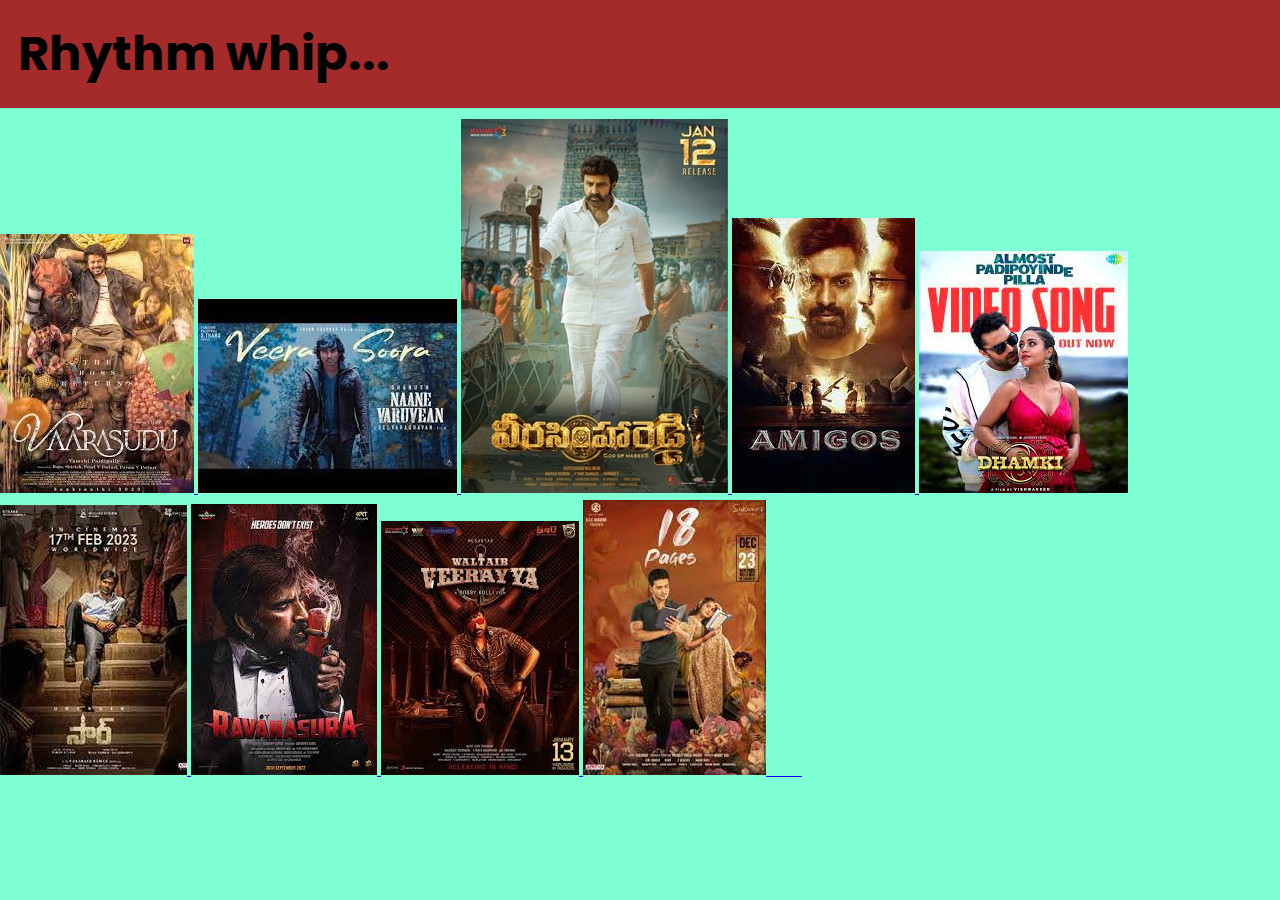
==== index.html @ 7d62ef08 "Update index.html" ====
<!DOCTYPE html>
<html lang="en">
<head>
    <meta charset="UTF-8">
    <meta http-equiv="X-UA-Compatible" content="IE=edge">
    <meta name="viewport" content="width=device-width, initial-scale=1.0">
    <link rel="stylesheet" href="style.css">
    <title>Rhythm whip</title>
</head>
<body>
    <section>
        <h2>Rhythm whip...</h2>
                    <div class="main">
                    <div class="box">
                        <a href="index3.html" target="_blank">
                            <img src="logo2.png">
                    </a>    
                    <a href="index4.html" target="_blank">
                        <img src="download (12).jpeg">
                    </a>
                    <a href="songs.html" target="_blank">
                        <img src="Veera_Simha_Reddy_poster.jpg">
                    </a>
                    <a href="songs1.html" target="_blank">
                        <img src="download (5).jpeg">
                    </a>
                    <a href="songs2.html" target="_blank">
                        <img src="download (3).jpeg">
                    </a>
                    <a href="songs3.html" target="_blank">
                        <img src="download (4).jpeg">
                    </a>
                    <a href="songs4.html" target="_blank">
                        <img src="download (11).jpeg">
                    </a>
                    <a href="songs5.html" target="_blank">
                        <img src="download (1).jpeg">
                    </a>
                    <a href="songs6.html" target="_blank">
                        <img src="download (10).jpeg">
                    </a>
                    <a href="songs7.html" target="_blank">
                        <img src="">
                    </a>
                    <a href="index4.html" target="_blank">
                        <img src="">
                    </a>
                    <a href="index4.html" target="_blank">
                        <img src="">
                    </a>
                    <a href="index4.html" target="_blank">
                        <img src="">
                    </a>
                </a>
                <a href="index4.html" target="_blank">
                    <img src="">
                </a>
            </a>
            <a href="index4.html" target="_blank">
                <img src="">
            </a>
        </a>
        <a href="index4.html" target="_blank">
            <img src="">
        </a>
    </a>
    <a href="index4.html" target="_blank">
        <img src="">
    </a>
</a>
<a href="#" target="_blank">
    <img src="">
</a>
                    </div>
                    </div>
                    </main>
</body>
</html>
---- style.css ----
@import url("https://fonts.googleapis.com/css?family=Poppins");

* {
    margin: 0px;
    padding: 0px;
    font-family: 'poppins', sans-serif;
}

section {
    display: flex;
    justify-content: center;
    align-items: center;
    min-height: 100vh;
    width: 100%;
    background: aquamarine;
}
h2 {
    position: fixed;
    top: 0;
    left: 0;
    font-size: 3em;
    color: black;
    text-align: center;
    background: brown;
    width: 100%;
    display: flex;
    padding: 18px;
}
.main{
    justify-content: center;
    align-items: center;
}
.box{
    display: block;
    float: left;
    width: 100%;
    height: 100%;
}
.img{
    width: 100px;
}
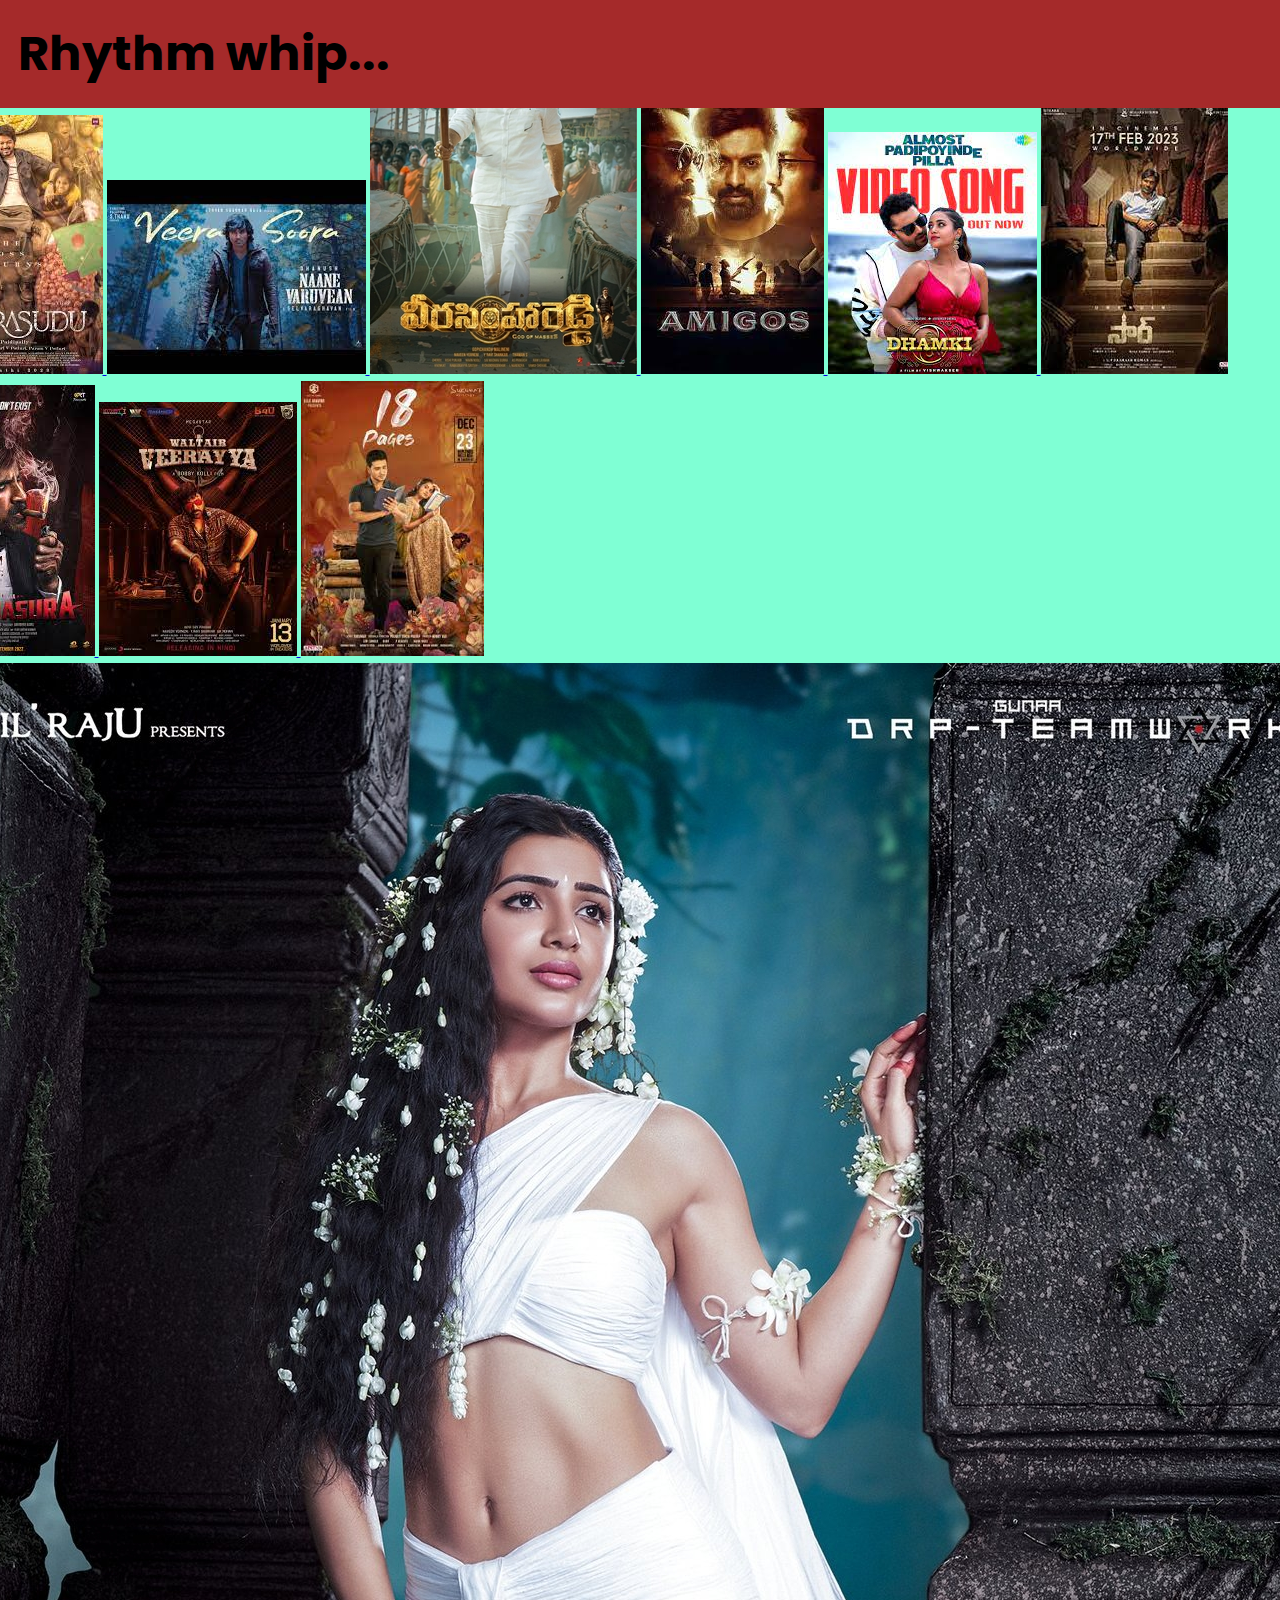
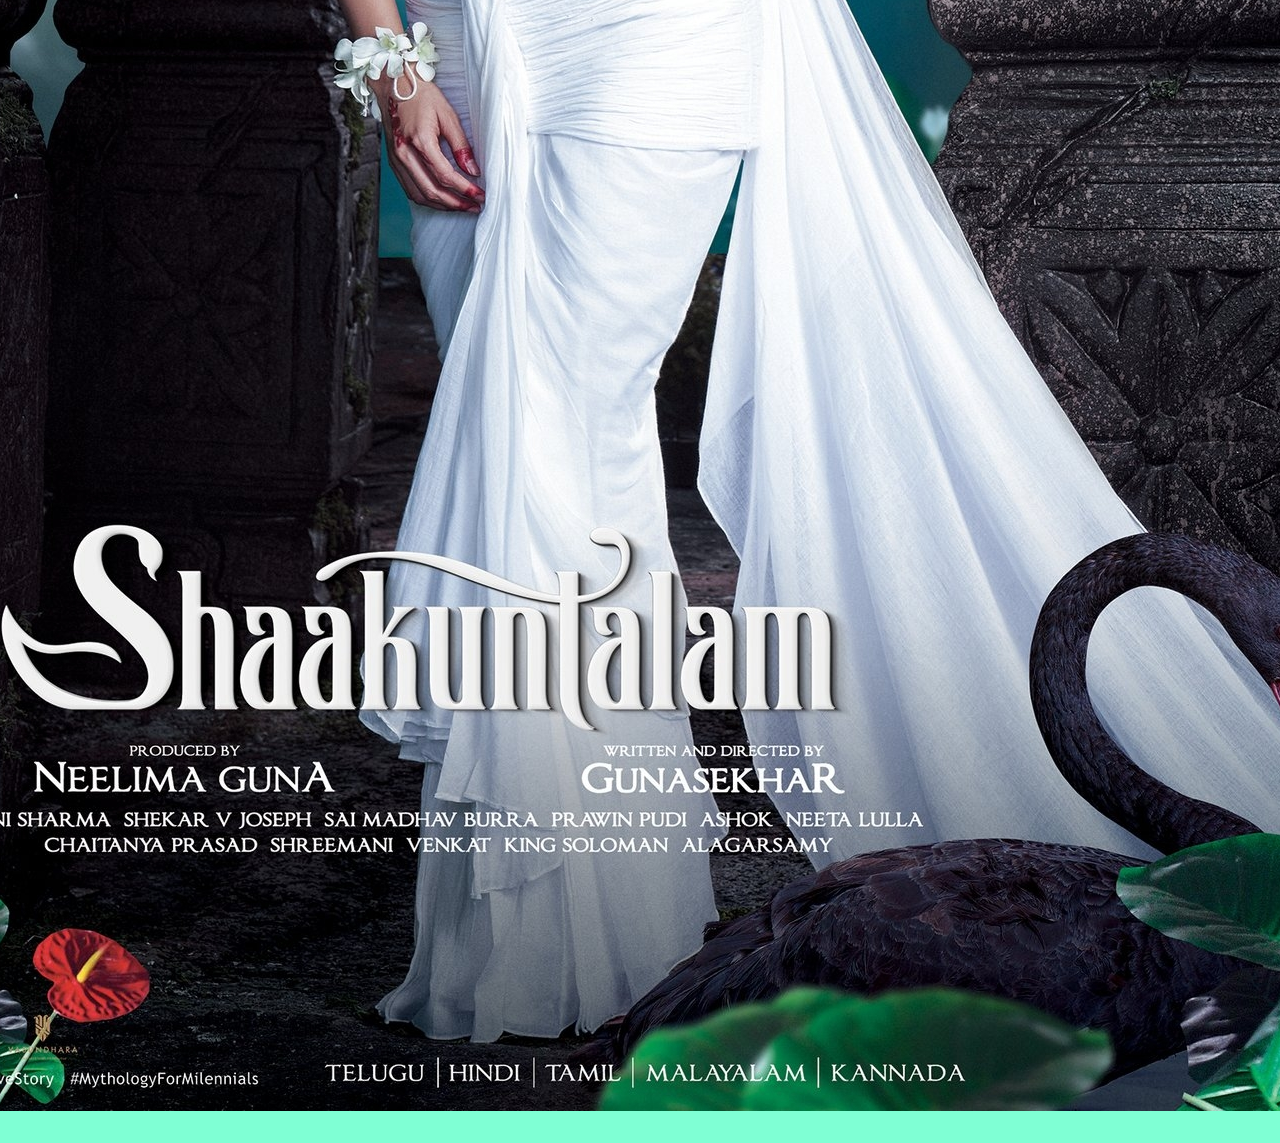
==== commit 029259ba: "Update index.html" ====
--- a/index.html
+++ b/index.html
@@ -40,7 +40,7 @@
                         <img src="download (10).jpeg">
                     </a>
                     <a href="songs7.html" target="_blank">
-                        <img src="">
+                        <img src="MV5BNjcyMGU4MDEtMDNkNC00ZWM5LWFhYjQtMGJjMDNmYjg4N2QxXkEyXkFqcGdeQXVyMTI4NTY0NjE5._V1_.jpg">
                     </a>
                     <a href="index4.html" target="_blank">
                         <img src="">
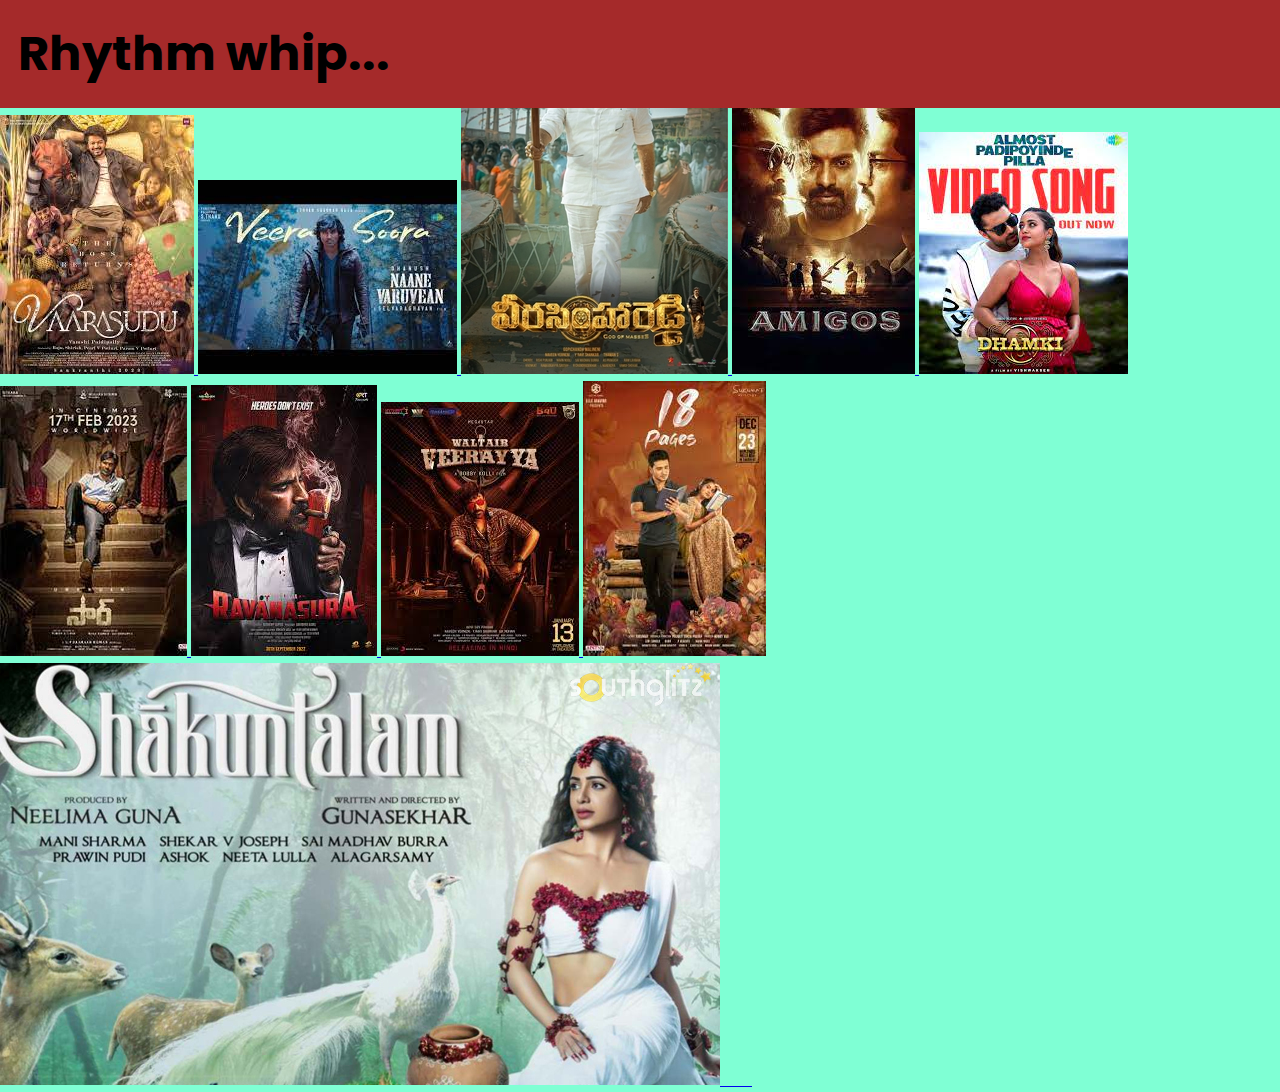
==== commit 9c5046b4: "Update index.html" ====
--- a/index.html
+++ b/index.html
@@ -40,7 +40,7 @@
                         <img src="download (10).jpeg">
                     </a>
                     <a href="songs7.html" target="_blank">
-                        <img src="MV5BNjcyMGU4MDEtMDNkNC00ZWM5LWFhYjQtMGJjMDNmYjg4N2QxXkEyXkFqcGdeQXVyMTI4NTY0NjE5._V1_.jpg">
+                        <img src="Latest-Update-from-Samantha-Shakuntalam-Movie.jpg">
                     </a>
                     <a href="index4.html" target="_blank">
                         <img src="">
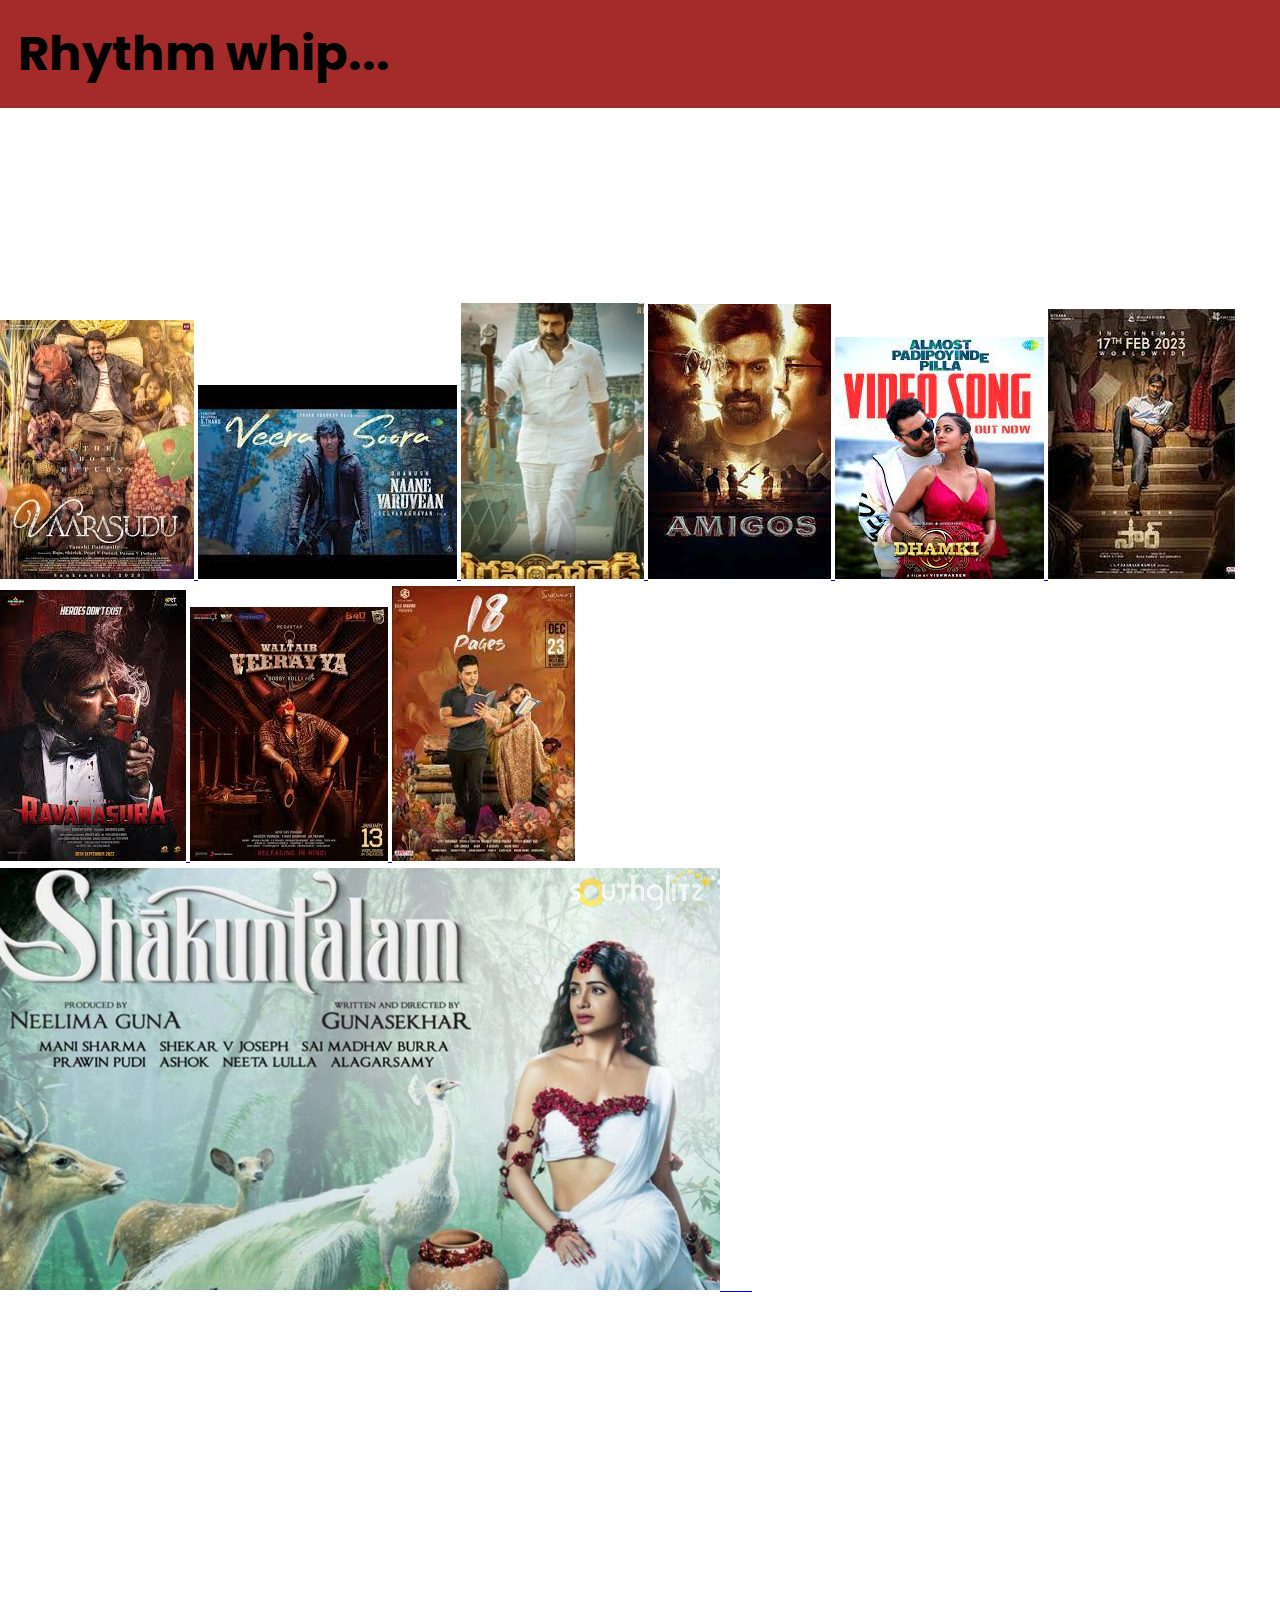
==== commit c22d6792: "Update index.html" ====
--- a/index.html
+++ b/index.html
@@ -9,6 +9,7 @@
 </head>
 <body>
     <section>
+        <div class="form-box">
         <h2>Rhythm whip...</h2>
                     <div class="main">
                     <div class="box">
@@ -19,7 +20,8 @@
                         <img src="download (12).jpeg">
                     </a>
                     <a href="songs.html" target="_blank">
-                        <img src="Veera_Simha_Reddy_poster.jpg">
+                        <img src="edited pic of veera simha reddy.jpg
+">
                     </a>
                     <a href="songs1.html" target="_blank">
                         <img src="download (5).jpeg">
--- a/style.css
+++ b/style.css
@@ -13,6 +13,15 @@
     min-height: 100vh;
     width: 100%;
     background: aquamarine;
+}
+.form-box {
+    position: relative;
+    width: 1300px;
+    height: 1600px;
+    background: white;
+    display: flex;
+    justify-content: center;
+    align-items: center;
 }
 h2 {
     position: fixed;
@@ -38,4 +47,4 @@
 }
 .img{
     width: 100px;
-}+}
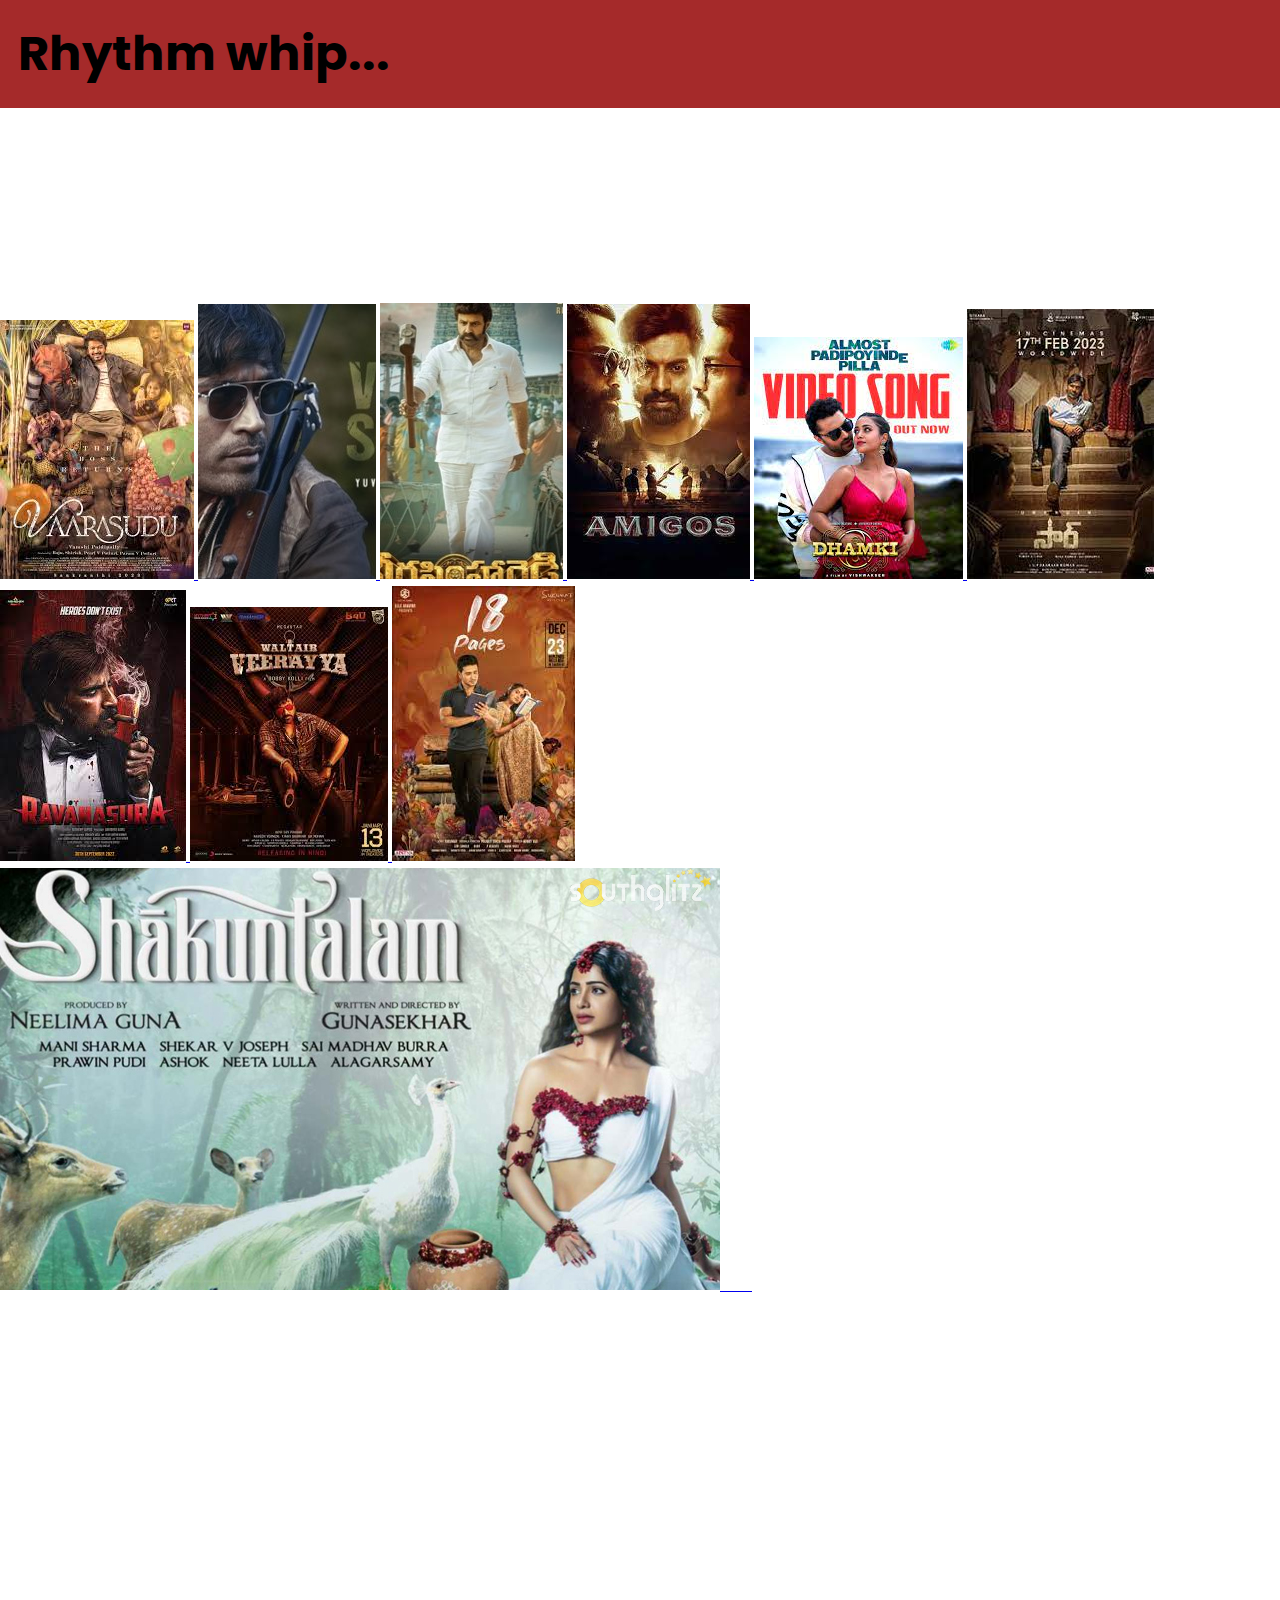
==== commit be323b5b: "Update index.html" ====
--- a/index.html
+++ b/index.html
@@ -17,11 +17,10 @@
                             <img src="logo2.png">
                     </a>    
                     <a href="index4.html" target="_blank">
-                        <img src="download (12).jpeg">
+                        <img src="edited pic of veera soora.jpg">
                     </a>
                     <a href="songs.html" target="_blank">
-                        <img src="edited pic of veera simha reddy.jpg
-">
+                        <img src="edited pic of veera simha reddy.jpg">
                     </a>
                     <a href="songs1.html" target="_blank">
                         <img src="download (5).jpeg">
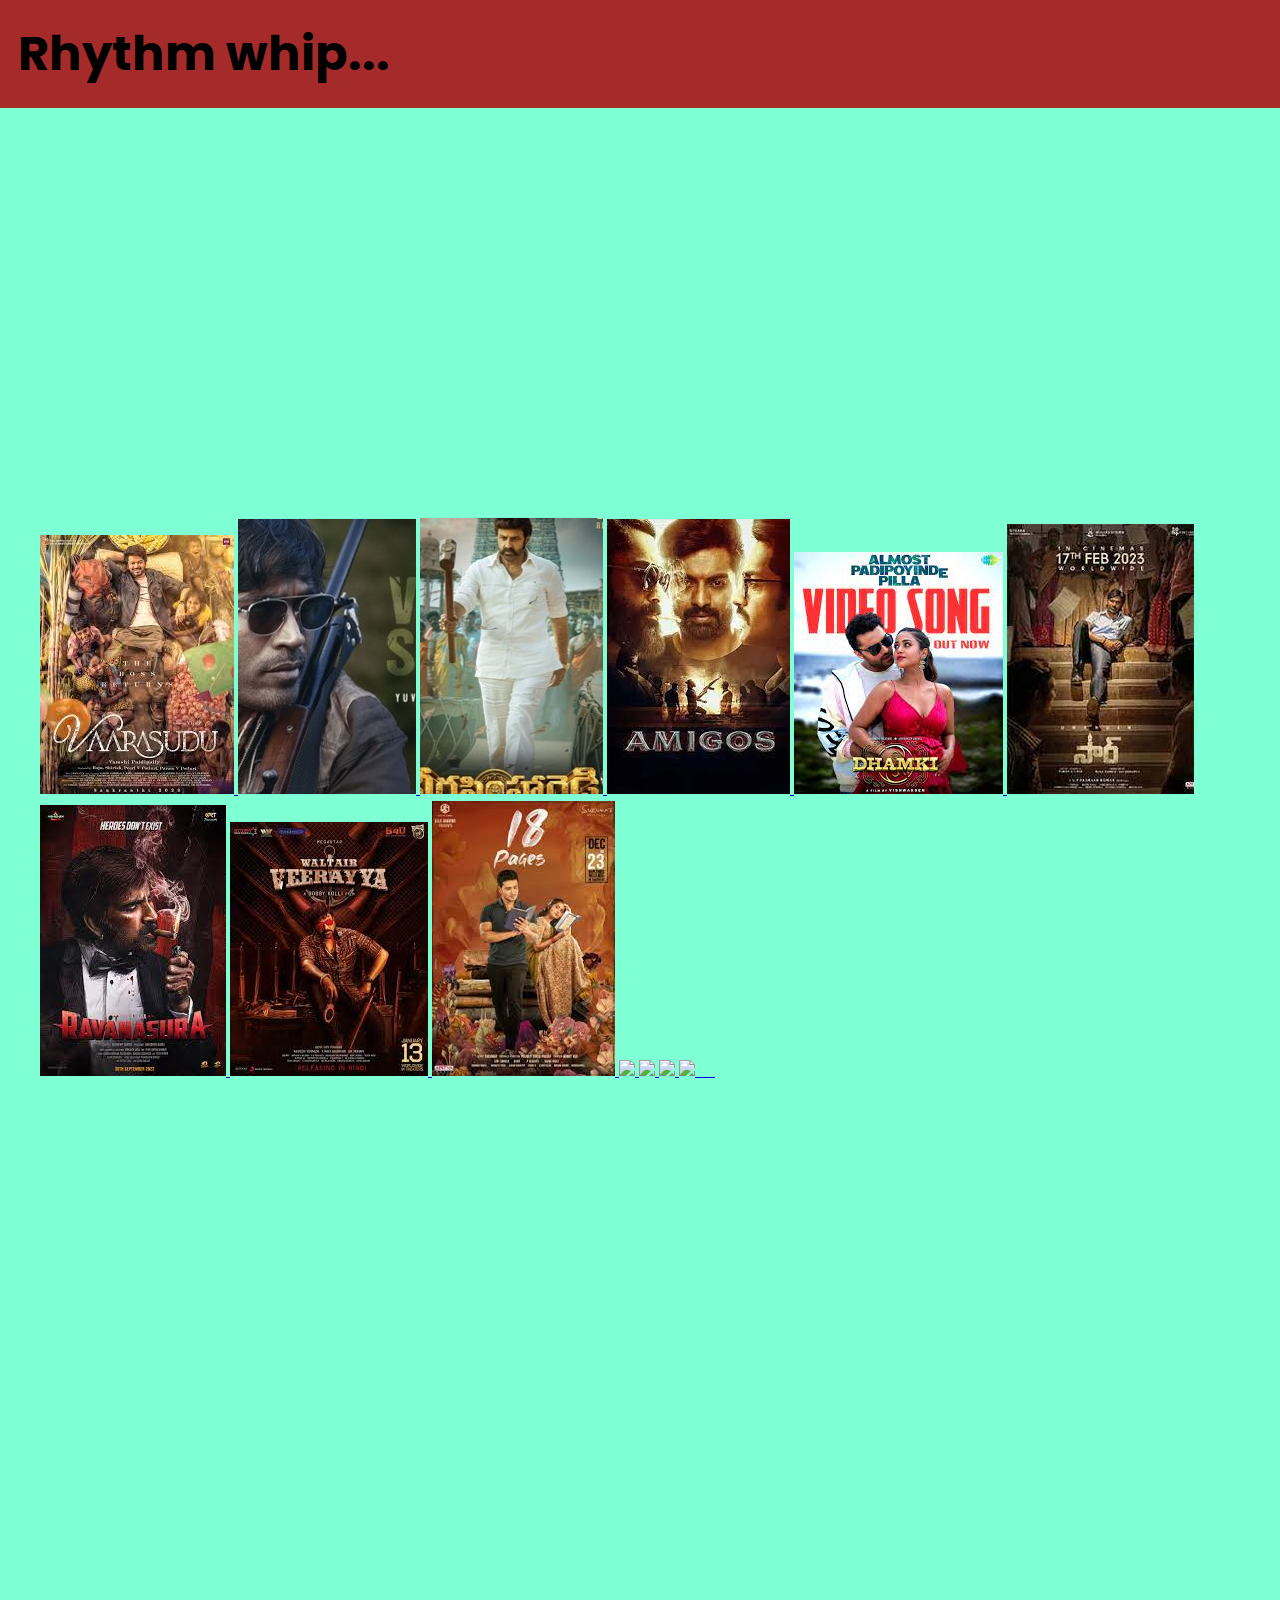
==== commit 3ec16caf: "Update index.html" ====
--- a/index.html
+++ b/index.html
@@ -41,16 +41,16 @@
                         <img src="download (10).jpeg">
                     </a>
                     <a href="songs7.html" target="_blank">
-                        <img src="Latest-Update-from-Samantha-Shakuntalam-Movie.jpg">
+                        <img src="shakuntalam modified.jpg">
                     </a>
-                    <a href="index4.html" target="_blank">
-                        <img src="">
+                    <a href="songs8.html" target="_blank">
+                        <img src="virupaksha modified.jpeg">
                     </a>
-                    <a href="index4.html" target="_blank">
-                        <img src="">
+                    <a href="songs9.html" target="_blank">
+                        <img src="rudhrudu modified.jpeg">
                     </a>
-                    <a href="index4.html" target="_blank">
-                        <img src="">
+                    <a href="songs10.html" target="_blank">
+                        <img src="balagam modified.jpeg">
                     </a>
                 </a>
                 <a href="index4.html" target="_blank">
--- a/style.css
+++ b/style.css
@@ -16,9 +16,8 @@
 }
 .form-box {
     position: relative;
-    width: 1300px;
+    width: 1200px;
     height: 1600px;
-    background: white;
     display: flex;
     justify-content: center;
     align-items: center;
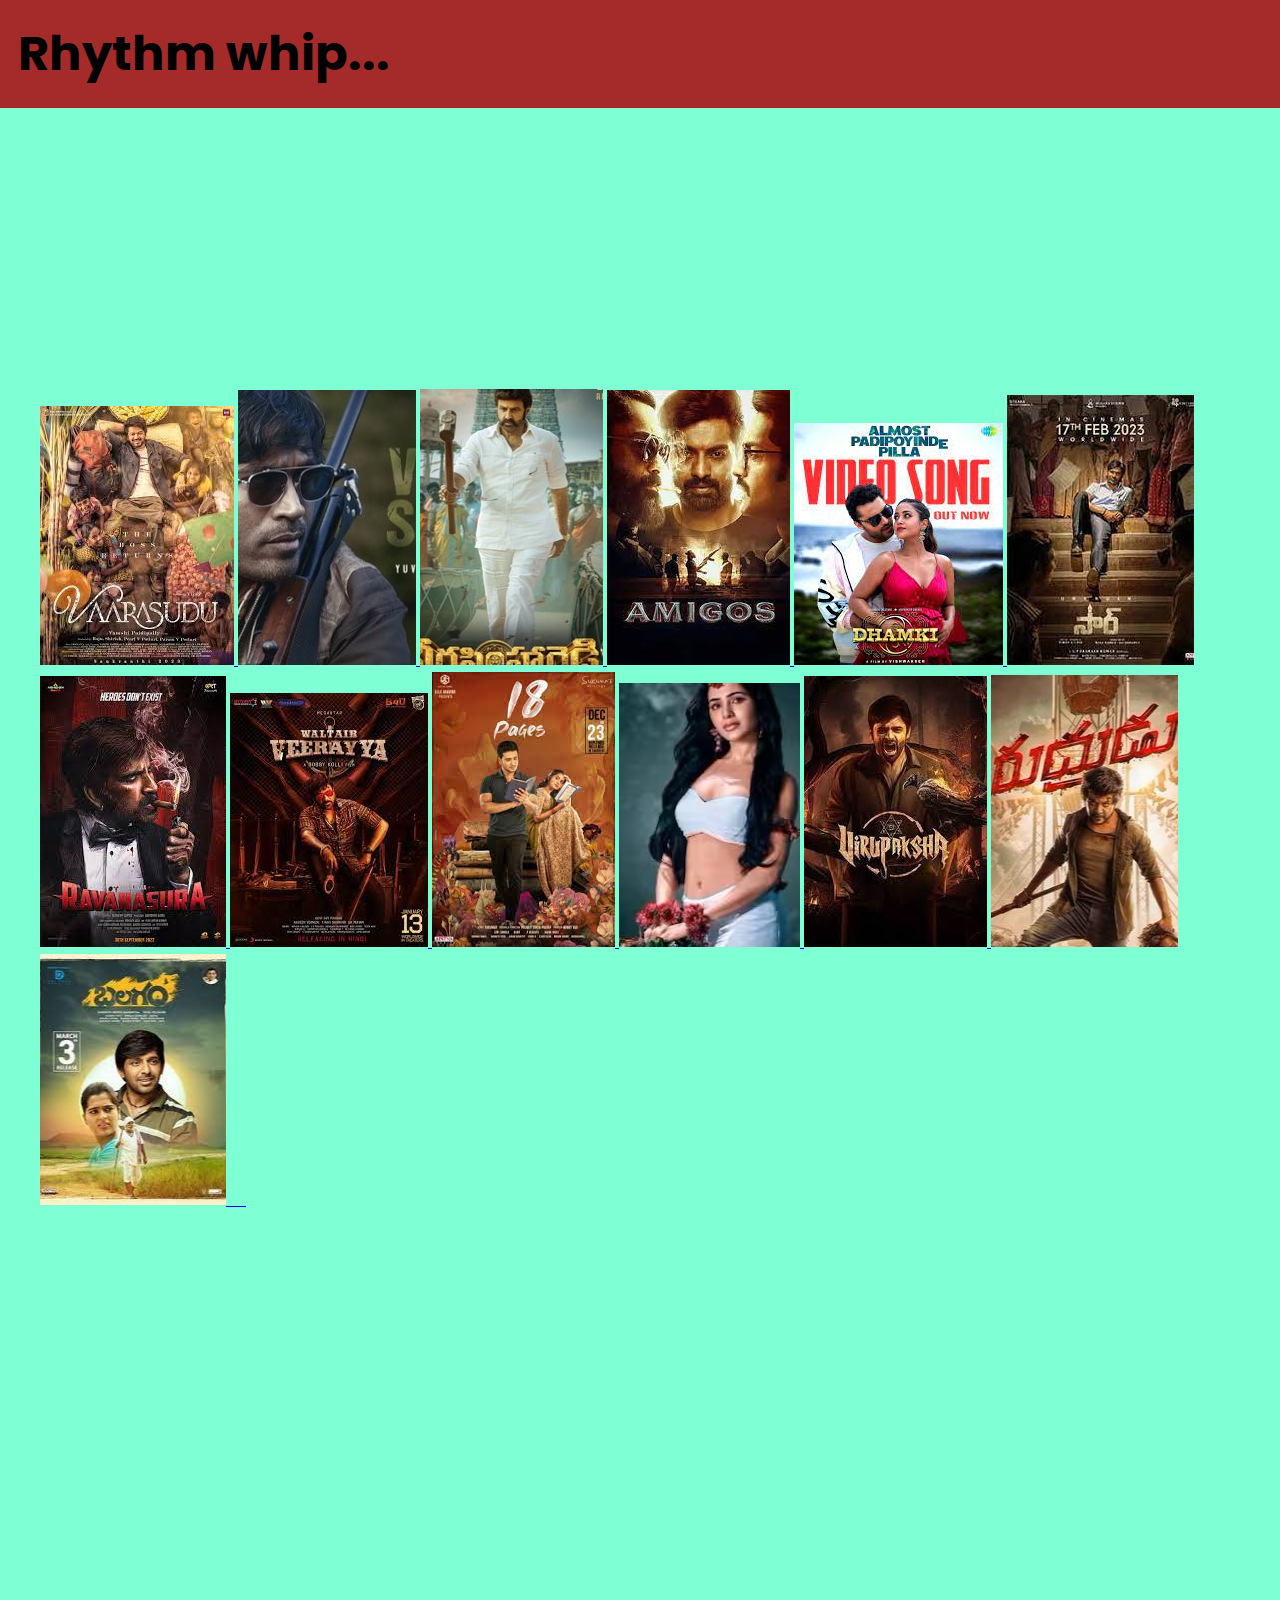
==== commit 315788ba: "Update index.html" ====
--- a/index.html
+++ b/index.html
@@ -47,7 +47,7 @@
                         <img src="virupaksha modified.jpeg">
                     </a>
                     <a href="songs9.html" target="_blank">
-                        <img src="rudhrudu modified.jpeg">
+                        <img src="rudhrudu modified.jpg">
                     </a>
                     <a href="songs10.html" target="_blank">
                         <img src="balagam modified.jpeg">
